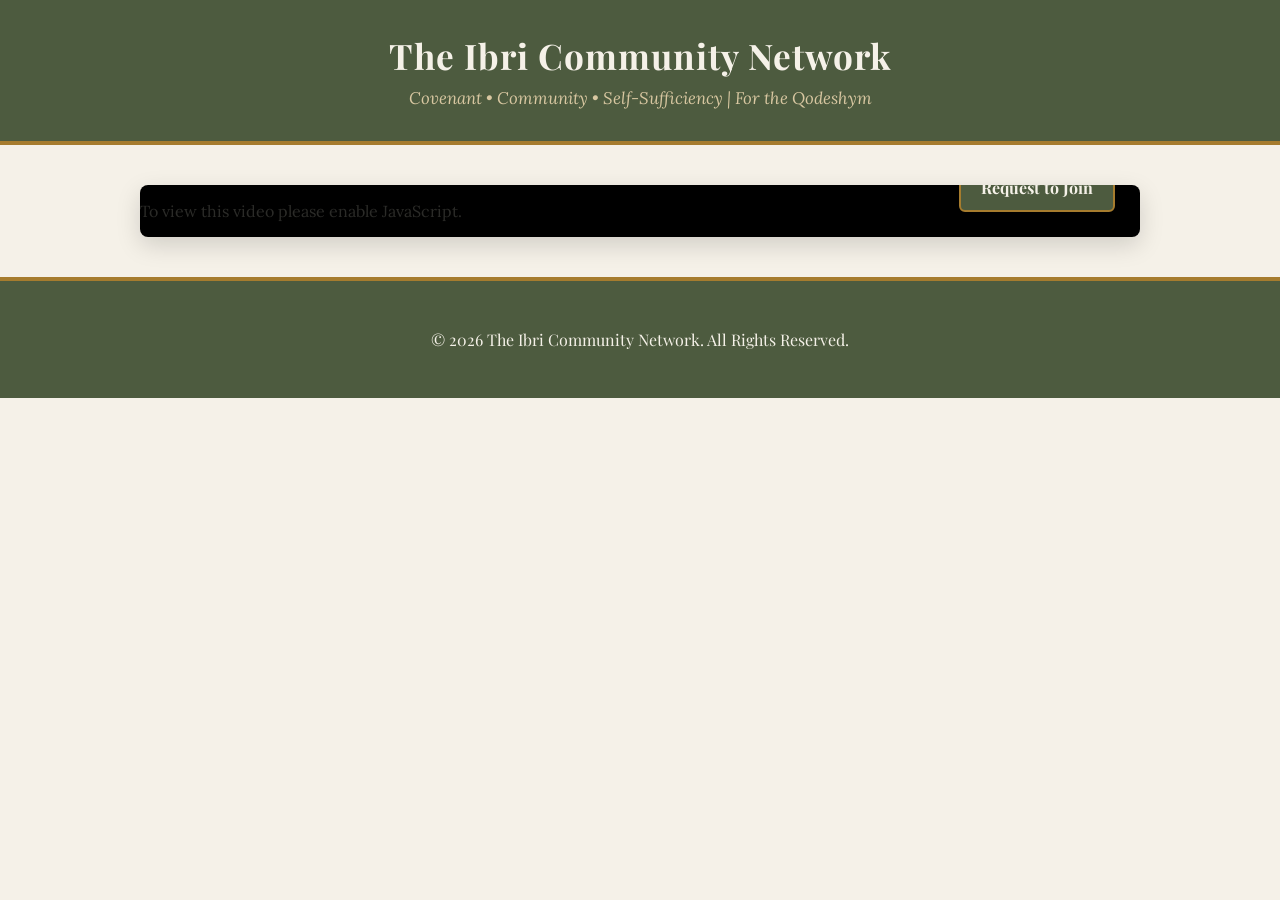
==== live/index.html @ 07db00ed "Rebuild live/index.html cleanly with brand standards" ====
<!DOCTYPE html>
<html lang="en">
<head>
    <meta charset="UTF-8">
    <meta name="viewport" content="width=device-width, initial-scale=1.0">
    <title>YAHU'SHAR'AL The Qodeshym - Live Broadcast</title>

    <!-- Brand Typography -->
    <link href="https://fonts.googleapis.com/css2?family=Lora:ital,wght@0,400;0,700;1,400&family=Playfair+Display:wght@600;700&display=swap" rel="stylesheet">
    
    <!-- Video.js CSS -->
    <link href="https://vjs.zencdn.net/8.6.1/video-js.css" rel="stylesheet" />

    <style>
        :root {
            --deep-olive: #4D5B3F;
            --bronze-gold: #A67C2E;
            --warm-sand: #D8C7A1;
            --deep-charcoal: #2B2B28;
            --off-white-bone: #F5F1E8;
        }

        body {
            background-color: var(--off-white-bone); 
            margin: 0;
            padding: 0;
            font-family: 'Lora', serif;
            color: var(--deep-charcoal);
        }

        header, footer {
            background-color: var(--deep-olive);
            color: var(--off-white-bone);
            padding: 2rem 1rem;
            text-align: center;
            font-family: 'Playfair Display', serif;
            border-bottom: 4px solid var(--bronze-gold);
        }

        footer {
            border-top: 4px solid var(--bronze-gold);
            border-bottom: none;
        }

        h1 {
            margin: 0;
            font-size: 2.2rem;
            letter-spacing: 1px;
            color: var(--off-white-bone);
        }

        .tagline {
            font-family: 'Lora', serif;
            font-style: italic;
            color: var(--warm-sand);
            margin-top: 8px;
            font-size: 1.05rem;
        }

        .player-wrapper {
            max-width: 1000px;
            margin: 40px auto;
            padding: 0 20px;
        }

        .video-container {
            position: relative;
            background: #000;
            border-radius: 8px;
            box-shadow: 0px 8px 24px rgba(0,0,0,0.15);
            overflow: hidden;
        }

        .video-js {
            width: 100%;
        }

        #join-request-btn {
            position: absolute;
            bottom: 25px;
            right: 25px;
            z-index: 99;
            background-color: var(--deep-olive);
            color: var(--off-white-bone);
            padding: 12px 20px;
            border: 2px solid var(--bronze-gold);
            border-radius: 6px;
            cursor: pointer;
            font-family: 'Playfair Display', serif;
            font-weight: bold;
            font-size: 1rem;
            box-shadow: 0 4px 12px rgba(0,0,0,0.3);
        }

        #join-request-btn:hover {
            background-color: #3b4630;
        }

        #vdo-container {
            display: none;
            width: 100%;
            height: 500px;
            margin-top: 20px;
            border-radius: 8px;
            overflow: hidden;
            box-shadow: 0px 8px 24px rgba(0,0,0,0.15);
        }
    </style>
</head>
<body>

    <header>
        <h1>The Ibri Community Network</h1>
        <div class="tagline">Covenant • Community • Self-Sufficiency | For the Qodeshym</div>
    </header>

    <main class="player-wrapper">
        <div class="video-container">
            <video-js id="ibricommunity-player" class="video-js vjs-big-play-centered" controls preload="auto" data-setup='{"fluid": true}'>
                <source src="https://stream.ibricommunity.org/hls/test.m3u8" type="application/x-mpegURL">
                <p class="vjs-no-js">To view this video please enable JavaScript.</p>
            </video-js>
            
            <button id="join-request-btn">Request to Join</button>
        </div>
        
        <div id="vdo-container"></div>
    </main>

    <footer>
        <p>© 2026 The Ibri Community Network. All Rights Reserved.</p>
    </footer>

    <script src="https://vjs.zencdn.net/8.6.1/video.min.js"></script>
    
    <script>
        var player = videojs('ibricommunity-player', { liveui: true });

        const joinBtn = document.getElementById('join-request-btn');
        const vdoContainer = document.getElementById('vdo-container');
        let vdoIframe = null;

        joinBtn.addEventListener('click', function() {
            joinBtn.style.display = 'none';
            player.pause();
            vdoContainer.style.display = 'block';

            vdoIframe = document.createElement("iframe");
            vdoIframe.allow = "camera;microphone;fullscreen;display-capture;autoplay;";
            vdoIframe.src = "https://vdo.ninja/?room=ibricommunity_live&cleanoutput"; 
            vdoIframe.style.width = "100%";
            vdoIframe.style.height = "100%";
            vdoIframe.style.border = "none";
            
            vdoContainer.appendChild(vdoIframe);
        });
    </script>
</body>
</html>
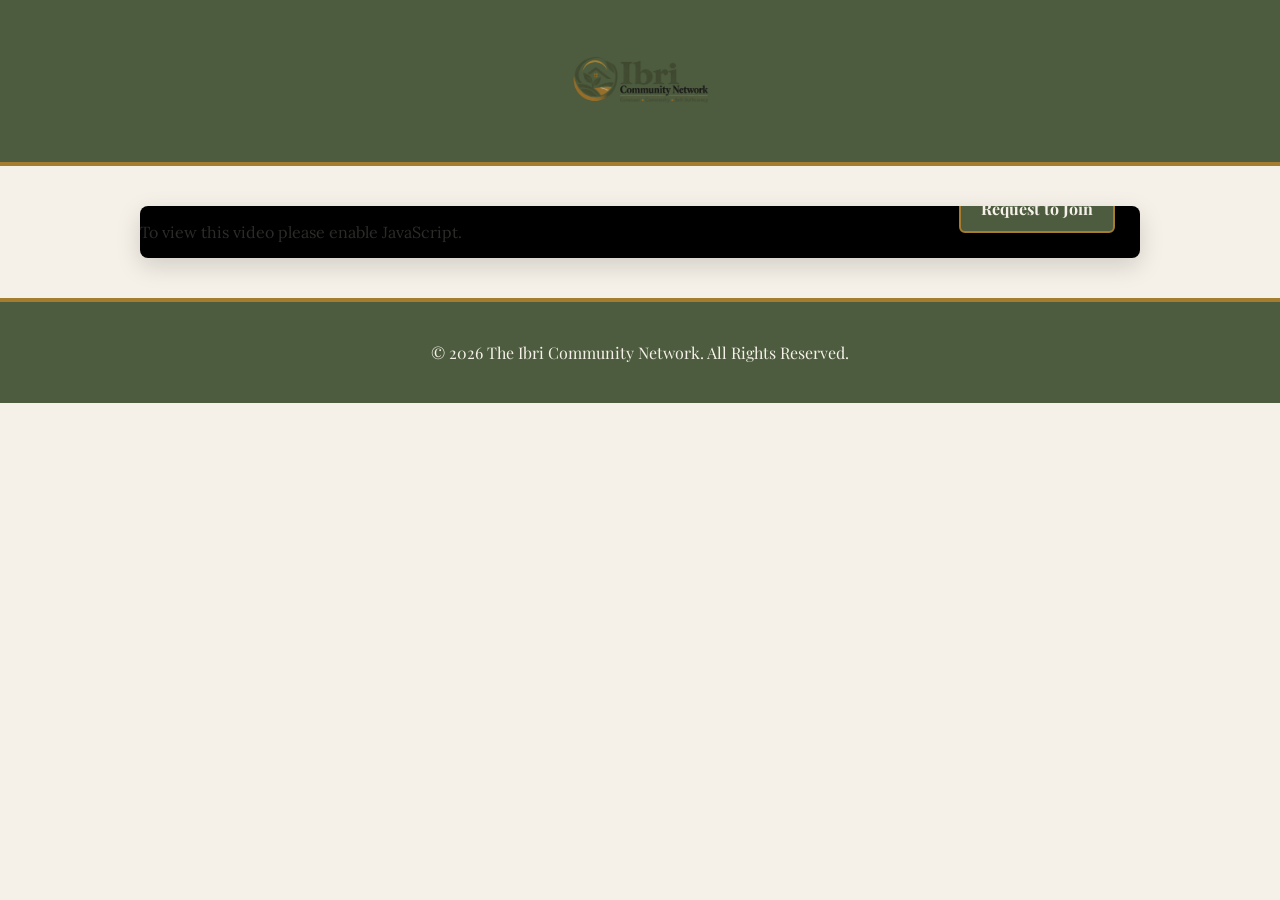
==== commit fde5cbc3: "Add primary logo and custom offline player screen" ====
--- a/live/index.html
+++ b/live/index.html
@@ -31,30 +31,20 @@
         header, footer {
             background-color: var(--deep-olive);
             color: var(--off-white-bone);
-            padding: 2rem 1rem;
+            padding: 1.5rem 1rem;
             text-align: center;
-            font-family: 'Playfair Display', serif;
             border-bottom: 4px solid var(--bronze-gold);
+        }
+        
+        .brand-logo {
+            max-height: 110px;
+            width: auto;
         }
 
         footer {
             border-top: 4px solid var(--bronze-gold);
             border-bottom: none;
-        }
-
-        h1 {
-            margin: 0;
-            font-size: 2.2rem;
-            letter-spacing: 1px;
-            color: var(--off-white-bone);
-        }
-
-        .tagline {
-            font-family: 'Lora', serif;
-            font-style: italic;
-            color: var(--warm-sand);
-            margin-top: 8px;
-            font-size: 1.05rem;
+            font-family: 'Playfair Display', serif;
         }
 
         .player-wrapper {
@@ -75,6 +65,25 @@
             width: 100%;
         }
 
+        /* Hide the ugly default Video.js error dialog */
+        .vjs-error-display {
+            display: none !important;
+        }
+
+        /* Custom Offline Screen Styling */
+        .custom-offline-overlay {
+            position: absolute;
+            top: 0; left: 0; right: 0; bottom: 0;
+            display: flex;
+            align-items: center;
+            justify-content: center;
+            background: #000;
+            color: var(--warm-sand);
+            font-family: 'Playfair Display', serif;
+            font-size: 1.8rem;
+            z-index: 10;
+        }
+
         #join-request-btn {
             position: absolute;
             bottom: 25px;
@@ -90,6 +99,7 @@
             font-weight: bold;
             font-size: 1rem;
             box-shadow: 0 4px 12px rgba(0,0,0,0.3);
+            transition: background-color 0.2s ease;
         }
 
         #join-request-btn:hover {
@@ -110,8 +120,10 @@
 <body>
 
     <header>
-        <h1>The Ibri Community Network</h1>
-        <div class="tagline">Covenant • Community • Self-Sufficiency | For the Qodeshym</div>
+        <a href="/">
+            <!-- Adjust this path if your logo is in a different folder -->
+            <img src="/images/ibri-community-network-primary-logo.png" alt="The Ibri Community Network" class="brand-logo">
+        </a>
     </header>
 
     <main class="player-wrapper">
@@ -136,6 +148,14 @@
     <script>
         var player = videojs('ibricommunity-player', { liveui: true });
 
+        // Custom logic to replace default error with a branded offline message
+        player.on('error', function() {
+            var overlay = document.createElement('div');
+            overlay.className = 'custom-offline-overlay';
+            overlay.innerHTML = 'Broadcast is currently offline. Waiting for stream...';
+            player.el().appendChild(overlay);
+        });
+
         const joinBtn = document.getElementById('join-request-btn');
         const vdoContainer = document.getElementById('vdo-container');
         let vdoIframe = null;
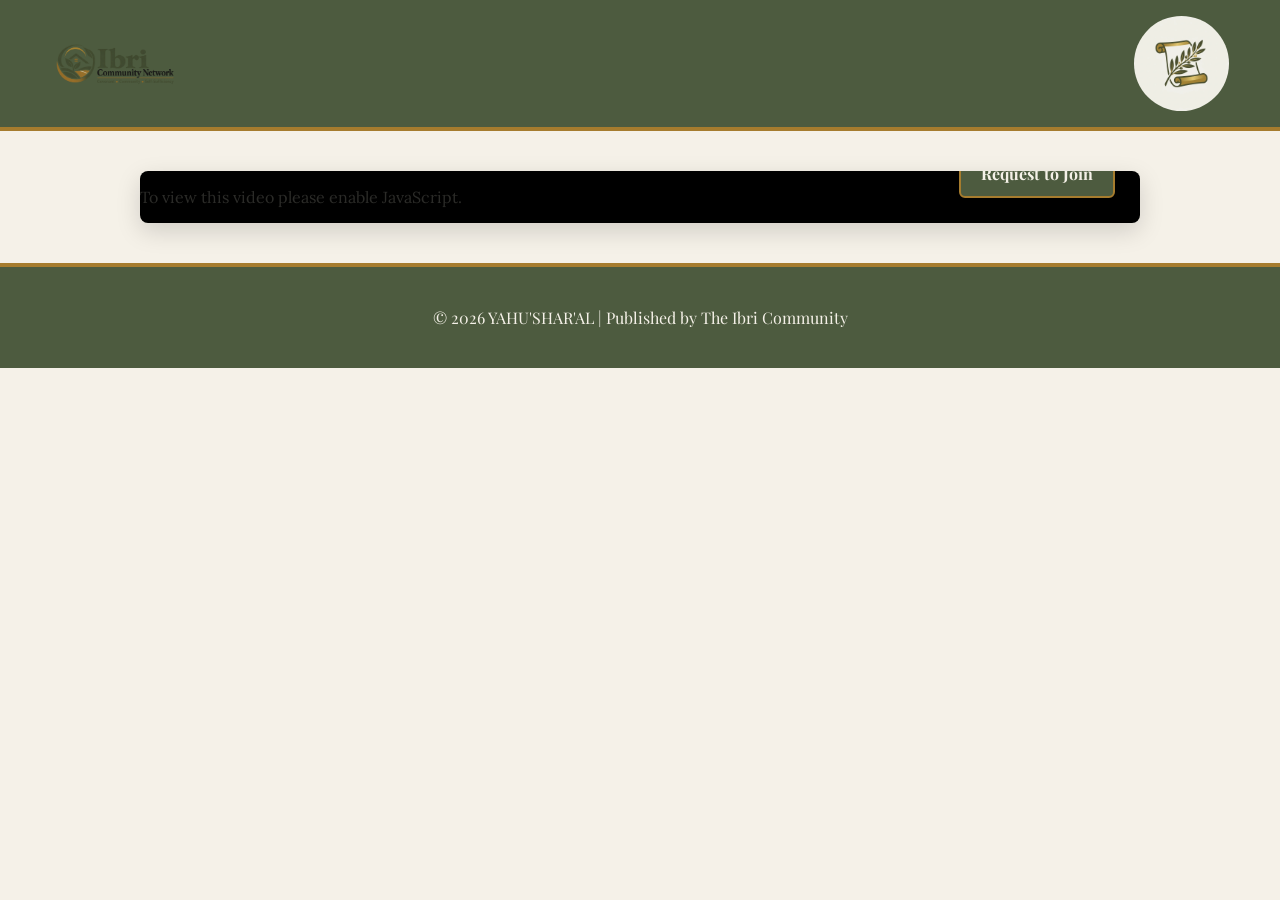
==== commit 6b50370b: "Sync header with homepage dual-logo layout and file paths" ====
--- a/live/index.html
+++ b/live/index.html
@@ -28,22 +28,39 @@
             color: var(--deep-charcoal);
         }
 
-        header, footer {
+        /* Mirrored Homepage Header Layout */
+        header {
+            background-color: var(--deep-olive);
+            border-bottom: 4px solid var(--bronze-gold);
+            padding: 1rem 0;
+        }
+
+        .header-container {
+            display: flex;
+            justify-content: space-between;
+            align-items: center;
+            max-width: 1200px;
+            margin: 0 auto;
+            padding: 0 4%;
+        }
+
+        .logo-left img, .logo-right img {
+            max-height: 95px;
+            width: auto;
+            display: block;
+        }
+
+        /* Circular clipping for the scroll logo to match homepage */
+        .logo-right img {
+            border-radius: 50%;
+        }
+
+        footer {
             background-color: var(--deep-olive);
             color: var(--off-white-bone);
             padding: 1.5rem 1rem;
             text-align: center;
-            border-bottom: 4px solid var(--bronze-gold);
-        }
-        
-        .brand-logo {
-            max-height: 110px;
-            width: auto;
-        }
-
-        footer {
             border-top: 4px solid var(--bronze-gold);
-            border-bottom: none;
             font-family: 'Playfair Display', serif;
         }
 
@@ -65,7 +82,7 @@
             width: 100%;
         }
 
-        /* Hide the ugly default Video.js error dialog */
+        /* Hide the default Video.js error dialog */
         .vjs-error-display {
             display: none !important;
         }
@@ -80,7 +97,7 @@
             background: #000;
             color: var(--warm-sand);
             font-family: 'Playfair Display', serif;
-            font-size: 1.8rem;
+            font-size: 1.6rem;
             z-index: 10;
         }
 
@@ -120,10 +137,17 @@
 <body>
 
     <header>
-        <a href="/">
-            <!-- Adjust this path if your logo is in a different folder -->
-            <img src="/images/ibri-community-network-primary-logo.png" alt="The Ibri Community Network" class="brand-logo">
-        </a>
+        <div class="header-container">
+            <a href="/" class="logo-left">
+                <img src="/images/ibri-community-network-primary-logo.png" alt="YAHU'SHAR'AL Logo">
+            </a>
+            
+            <nav class="main-nav"></nav>
+            
+            <a href="/newsletter.html" class="logo-right">
+                <img src="/images/yahusharal-scroll-logo.jpg" alt="The Root and The Scroll Logo">
+            </a>
+        </div>
     </header>
 
     <main class="player-wrapper">
@@ -140,7 +164,7 @@
     </main>
 
     <footer>
-        <p>© 2026 The Ibri Community Network. All Rights Reserved.</p>
+        <p>© 2026 YAHU'SHAR'AL | Published by The Ibri Community</p>
     </footer>
 
     <script src="https://vjs.zencdn.net/8.6.1/video.min.js"></script>
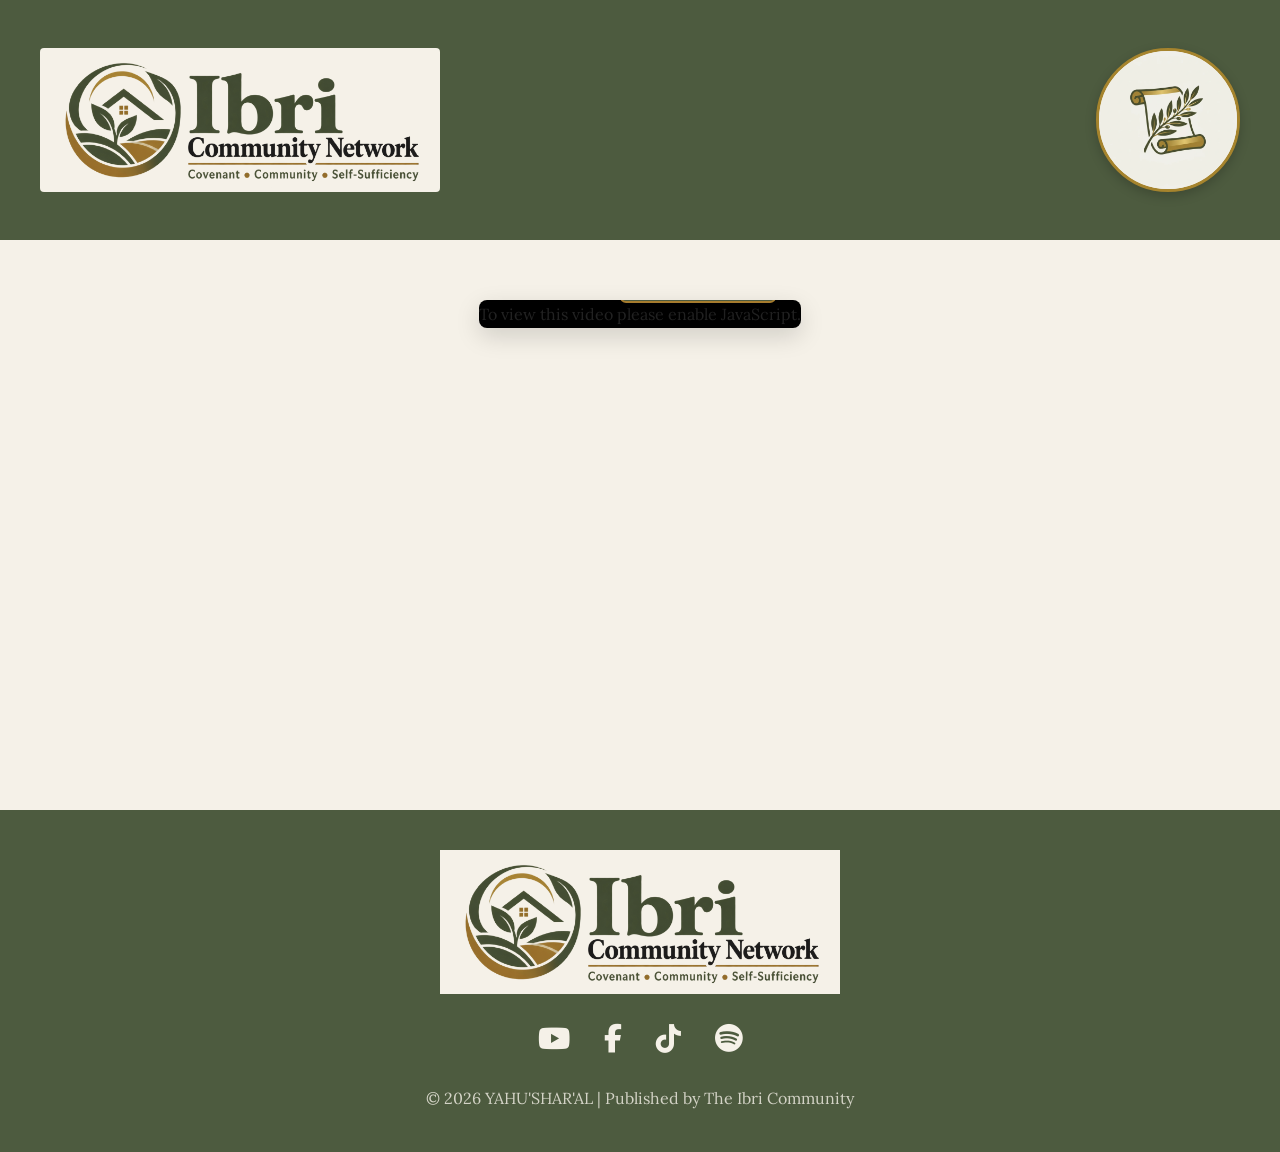
==== commit f1c9a5c4: "Clone homepage structure for live broadcast page" ====
--- a/live/index.html
+++ b/live/index.html
@@ -3,73 +3,33 @@
 <head>
     <meta charset="UTF-8">
     <meta name="viewport" content="width=device-width, initial-scale=1.0">
-    <title>YAHU'SHAR'AL The Qodeshym - Live Broadcast</title>
-
-    <!-- Brand Typography -->
-    <link href="https://fonts.googleapis.com/css2?family=Lora:ital,wght@0,400;0,700;1,400&family=Playfair+Display:wght@600;700&display=swap" rel="stylesheet">
+    <title>YAHU'SHAR'AL | Live Broadcast</title>
+    
+    <!-- Google Fonts -->
+    <link rel="preconnect" href="https://fonts.googleapis.com">
+    <link rel="preconnect" href="https://fonts.gstatic.com" crossorigin>
+    <link href="https://fonts.googleapis.com/css2?family=Lora:ital,wght@0,400;0,700;1,400&family=Playfair+Display:wght@400;700&display=swap" rel="stylesheet">
+    
+    <!-- FontAwesome for Social Icons -->
+    <link rel="stylesheet" href="https://cdnjs.cloudflare.com/ajax/libs/font-awesome/6.4.0/css/all.min.css">
+    
+    <!-- EXACT HOMEPAGE STYLESHEET -->
+    <link rel="stylesheet" href="/css/style.css">
     
     <!-- Video.js CSS -->
     <link href="https://vjs.zencdn.net/8.6.1/video-js.css" rel="stylesheet" />
 
+    <!-- Umami Analytics -->
+    <script defer src="https://analytics.ibricommunity.org/script.js" data-website-id="1b658e9d-6058-48a4-956b-c53b0ac47988"></script>
+
     <style>
-        :root {
-            --deep-olive: #4D5B3F;
-            --bronze-gold: #A67C2E;
-            --warm-sand: #D8C7A1;
-            --deep-charcoal: #2B2B28;
-            --off-white-bone: #F5F1E8;
-        }
-
-        body {
-            background-color: var(--off-white-bone); 
-            margin: 0;
-            padding: 0;
-            font-family: 'Lora', serif;
-            color: var(--deep-charcoal);
-        }
-
-        /* Mirrored Homepage Header Layout */
-        header {
-            background-color: var(--deep-olive);
-            border-bottom: 4px solid var(--bronze-gold);
-            padding: 1rem 0;
-        }
-
-        .header-container {
-            display: flex;
-            justify-content: space-between;
-            align-items: center;
-            max-width: 1200px;
-            margin: 0 auto;
-            padding: 0 4%;
-        }
-
-        .logo-left img, .logo-right img {
-            max-height: 95px;
-            width: auto;
-            display: block;
-        }
-
-        /* Circular clipping for the scroll logo to match homepage */
-        .logo-right img {
-            border-radius: 50%;
-        }
-
-        footer {
-            background-color: var(--deep-olive);
-            color: var(--off-white-bone);
-            padding: 1.5rem 1rem;
-            text-align: center;
-            border-top: 4px solid var(--bronze-gold);
-            font-family: 'Playfair Display', serif;
-        }
-
+        /* Only Player-Specific Styling */
         .player-wrapper {
             max-width: 1000px;
-            margin: 40px auto;
+            margin: 60px auto;
             padding: 0 20px;
+            min-height: 50vh;
         }
-
         .video-container {
             position: relative;
             background: #000;
@@ -77,17 +37,12 @@
             box-shadow: 0px 8px 24px rgba(0,0,0,0.15);
             overflow: hidden;
         }
-
         .video-js {
             width: 100%;
         }
-
-        /* Hide the default Video.js error dialog */
         .vjs-error-display {
             display: none !important;
         }
-
-        /* Custom Offline Screen Styling */
         .custom-offline-overlay {
             position: absolute;
             top: 0; left: 0; right: 0; bottom: 0;
@@ -95,21 +50,20 @@
             align-items: center;
             justify-content: center;
             background: #000;
-            color: var(--warm-sand);
+            color: #D8C7A1;
             font-family: 'Playfair Display', serif;
             font-size: 1.6rem;
             z-index: 10;
         }
-
         #join-request-btn {
             position: absolute;
             bottom: 25px;
             right: 25px;
             z-index: 99;
-            background-color: var(--deep-olive);
-            color: var(--off-white-bone);
+            background-color: #4D5B3F;
+            color: #F5F1E8;
             padding: 12px 20px;
-            border: 2px solid var(--bronze-gold);
+            border: 2px solid #A67C2E;
             border-radius: 6px;
             cursor: pointer;
             font-family: 'Playfair Display', serif;
@@ -118,11 +72,9 @@
             box-shadow: 0 4px 12px rgba(0,0,0,0.3);
             transition: background-color 0.2s ease;
         }
-
         #join-request-btn:hover {
             background-color: #3b4630;
         }
-
         #vdo-container {
             display: none;
             width: 100%;
@@ -136,6 +88,7 @@
 </head>
 <body>
 
+    <!-- EXACT HOMEPAGE HEADER -->
     <header>
         <div class="header-container">
             <a href="/" class="logo-left">
@@ -150,6 +103,7 @@
         </div>
     </header>
 
+    <!-- LIVE BROADCAST PLAYER -->
     <main class="player-wrapper">
         <div class="video-container">
             <video-js id="ibricommunity-player" class="video-js vjs-big-play-centered" controls preload="auto" data-setup='{"fluid": true}'>
@@ -163,16 +117,29 @@
         <div id="vdo-container"></div>
     </main>
 
+    <!-- EXACT HOMEPAGE FOOTER -->
     <footer>
-        <p>© 2026 YAHU'SHAR'AL | Published by The Ibri Community</p>
+        <div class="footer-content">
+            <div class="footer-logo-img-container">
+                <img src="/images/ibri-community-network-primary-logo.png" alt="YAHU'SHAR'AL Logo" class="footer-logo-img">
+            </div>
+            <div class="social-icons">
+                <a href="#" aria-label="YouTube"><i class="fa-brands fa-youtube"></i></a>
+                <a href="#" aria-label="Facebook"><i class="fa-brands fa-facebook-f"></i></a>
+                <a href="#" aria-label="TikTok"><i class="fa-brands fa-tiktok"></i></a>
+                <a href="#" aria-label="Spotify"><i class="fa-brands fa-spotify"></i></a>
+            </div>
+            <p class="copyright">&copy; 2026 YAHU'SHAR'AL | Published by The Ibri Community</p>
+        </div>
     </footer>
 
+    <!-- Scripts -->
+    <script src="/js/app.js"></script>
     <script src="https://vjs.zencdn.net/8.6.1/video.min.js"></script>
     
     <script>
         var player = videojs('ibricommunity-player', { liveui: true });
 
-        // Custom logic to replace default error with a branded offline message
         player.on('error', function() {
             var overlay = document.createElement('div');
             overlay.className = 'custom-offline-overlay';
--- a/css/style.css
+++ b/css/style.css
@@ -0,0 +1,747 @@
+:root {
+    --bg-bone: #F5F1E8;
+    --brand-green: #4D5B3F;
+    --brand-gold: #A6842D;
+    --text-dark: #222222;
+    --text-muted: #767676;
+    --font-heading: 'Playfair Display', Georgia, serif;
+    --font-body: 'Lora', Georgia, serif;
+}
+
+* {
+    margin: 0;
+    padding: 0;
+    box-sizing: border-box;
+}
+
+body {
+    background-color: var(--bg-bone);
+    color: var(--text-dark);
+    font-family: var(--font-body);
+    line-height: 1.75;
+    display: flex;
+    flex-direction: column;
+    min-height: 100vh;
+}
+
+h1, h2, h3, h4, h5, h6 {
+    font-family: var(--font-heading);
+}
+
+/* Header & Dual Logo Math */
+header {
+    background-color: var(--brand-green) !important;
+    min-height: 240px; 
+    display: flex;
+    align-items: center;
+    justify-content: center;
+    width: 100%;
+    padding: 20px 40px;
+}
+
+.header-container {
+    display: flex;
+    justify-content: space-between;
+    align-items: center;
+    width: 100%;
+    max-width: 1200px;
+}
+
+.logo-left {
+    background-color: var(--bg-bone);
+    height: 144px; 
+    width: 400px; 
+    display: flex;
+    align-items: center;
+    justify-content: center;
+    overflow: hidden; 
+    border-radius: 4px;
+}
+
+.logo-left img {
+    width: 100%;
+    height: 100%;
+    object-fit: contain;
+    transform: scale(2.0); 
+}
+
+/* Future Center Navigation */
+.main-nav {
+    flex: 1;
+    display: flex;
+    justify-content: center;
+}
+
+.logo-right {
+    height: 144px;
+    width: 144px;
+    display: flex;
+    align-items: center;
+    justify-content: center;
+    border-radius: 50%;
+    overflow: hidden;
+    border: 3px solid var(--brand-gold);
+    background-color: var(--bg-bone);
+    box-shadow: 0 4px 12px rgba(0,0,0,0.2);
+}
+
+.logo-right img {
+    width: 100%;
+    height: 100%;
+    object-fit: cover;
+}
+
+/* Hero Section */
+.hero {
+    text-align: center;
+    padding: 60px 20px;
+    border-bottom: 1px solid rgba(77, 91, 63, 0.2);
+}
+
+.hero h2 {
+    font-size: 3rem;
+    color: var(--brand-green);
+    margin-bottom: 10px;
+    letter-spacing: 2px;
+}
+
+.hero h3 {
+    font-size: 1.5rem;
+    font-weight: 400;
+    margin-bottom: 10px;
+}
+
+.hero .tagline {
+    font-style: italic;
+    color: #555;
+}
+
+/* Feed & Publication Container */
+.feed-container {
+    flex: 1;
+    max-width: 860px;
+    margin: 50px auto;
+    padding: 0 24px;
+    width: 100%;
+}
+
+/* Original Document Typography & Layout */
+.pub-eyebrow {
+    font-family: system-ui, -apple-system, sans-serif;
+    font-size: 0.9rem;
+    font-weight: 700;
+    letter-spacing: 2.5px;
+    text-transform: uppercase;
+    color: var(--brand-gold);
+    margin-bottom: 14px;
+    display: block;
+}
+
+.pub-title {
+    font-size: 3.4rem;
+    font-weight: 700;
+    color: var(--brand-green);
+    line-height: 1.15;
+    margin-bottom: 20px;
+}
+
+.pub-subtitle {
+    font-size: 1.45rem;
+    color: #555555;
+    line-height: 1.55;
+    margin-bottom: 24px;
+    font-weight: 400;
+}
+
+.pub-meta {
+    font-family: system-ui, -apple-system, sans-serif;
+    font-size: 1rem;
+    color: #888888;
+    margin-bottom: 45px;
+    display: flex;
+    flex-wrap: wrap;
+    gap: 24px;
+}
+
+/* Gold Left-Border Callout & Blockquotes */
+.gold-callout {
+    border-left: 4px solid var(--brand-gold);
+    padding: 6px 0 6px 28px;
+    margin: 36px 0;
+    font-style: italic;
+    font-size: 1.3rem;
+    line-height: 1.8;
+    color: var(--text-dark);
+}
+
+.gold-callout strong {
+    font-style: italic;
+    font-weight: 700;
+}
+
+/* Major Part Headings with Gold Top Rule */
+.part-divider {
+    border-top: 3px solid var(--brand-gold);
+    margin-top: 65px;
+    padding-top: 28px;
+    margin-bottom: 32px;
+}
+
+.part-divider h2 {
+    font-size: 2.3rem;
+    color: var(--brand-green);
+    text-transform: uppercase;
+    letter-spacing: 0.5px;
+    line-height: 1.25;
+    font-weight: 700;
+}
+
+/* Section & Argument Headings */
+.section-heading {
+    font-size: 1.7rem;
+    color: #2C3527;
+    margin-top: 42px;
+    margin-bottom: 18px;
+    font-weight: 700;
+}
+
+.arg-block {
+    margin-top: 48px;
+    margin-bottom: 48px;
+}
+
+.arg-title {
+    font-size: 1.75rem;
+    color: var(--brand-green);
+    margin-bottom: 16px;
+    font-weight: 700;
+}
+
+.post-content p {
+    margin-bottom: 24px;
+    font-size: 1.25rem;
+    line-height: 1.8;
+}
+
+.rebuttal-label {
+    font-size: 1.25rem;
+    font-weight: 700;
+    margin-bottom: 12px;
+    color: var(--text-dark);
+}
+
+.rebuttal-bold-paragraph {
+    font-size: 1.25rem;
+    font-weight: 700;
+    line-height: 1.8;
+    margin-bottom: 24px;
+    color: var(--text-dark);
+}
+
+.post-content ul {
+    margin-bottom: 28px;
+    padding-left: 26px;
+    font-size: 1.25rem;
+    line-height: 1.8;
+}
+
+.post-content li {
+    margin-bottom: 16px;
+}
+
+/* Conclusion Section */
+.conclusion-section {
+    border-top: 3px solid var(--brand-gold);
+    border-bottom: 3px solid var(--brand-gold);
+    background-color: rgba(77, 91, 63, 0.04);
+    padding: 40px 32px;
+    margin-top: 65px;
+    margin-bottom: 45px;
+}
+
+.conclusion-section h2 {
+    font-size: 2.1rem;
+    color: var(--brand-green);
+    text-transform: uppercase;
+    letter-spacing: 0.5px;
+    margin-bottom: 22px;
+    font-weight: 700;
+}
+
+.conclusion-section p:last-child {
+    margin-bottom: 0;
+}
+
+/* Action & Share Toolbar Card (Green, Bone & Gold) */
+.article-actions-card {
+    background-color: var(--brand-green);
+    color: var(--bg-bone);
+    border: 2px solid var(--brand-gold);
+    border-radius: 6px;
+    padding: 32px;
+    margin: 45px 0 60px 0;
+    box-shadow: 0 8px 24px rgba(0, 0, 0, 0.12);
+}
+
+.actions-header {
+    text-align: center;
+    margin-bottom: 24px;
+}
+
+.actions-eyebrow {
+    font-family: system-ui, -apple-system, sans-serif;
+    font-size: 0.85rem;
+    font-weight: 700;
+    letter-spacing: 2.5px;
+    text-transform: uppercase;
+    color: var(--brand-gold);
+    display: block;
+    margin-bottom: 6px;
+}
+
+.actions-header h3 {
+    font-size: 1.7rem;
+    color: var(--bg-bone);
+    font-weight: 700;
+}
+
+.actions-header p {
+    font-size: 1.05rem !important;
+    color: rgba(245, 241, 232, 0.88);
+    margin-top: 6px;
+    margin-bottom: 0 !important;
+}
+
+.actions-button-grid {
+    display: grid;
+    grid-template-columns: 1fr;
+    gap: 16px;
+    margin-bottom: 24px;
+}
+
+@media (min-width: 680px) {
+    .actions-button-grid {
+        grid-template-columns: repeat(3, 1fr);
+    }
+}
+
+.action-btn {
+    display: flex;
+    flex-direction: column;
+    align-items: center;
+    justify-content: center;
+    text-align: center;
+    background-color: var(--bg-bone);
+    color: var(--brand-green);
+    border: 2px solid var(--brand-gold);
+    border-radius: 4px;
+    padding: 16px 14px;
+    font-family: var(--font-heading);
+    font-size: 1.1rem;
+    font-weight: 700;
+    text-decoration: none;
+    cursor: pointer;
+    transition: all 0.25s ease;
+}
+
+.action-btn i {
+    font-size: 1.45rem;
+    color: var(--brand-gold);
+    margin-bottom: 8px;
+    transition: color 0.25s ease;
+}
+
+.action-btn .btn-subtext {
+    font-family: system-ui, -apple-system, sans-serif;
+    font-size: 0.78rem;
+    font-weight: 500;
+    color: #555;
+    margin-top: 4px;
+    transition: color 0.25s ease;
+}
+
+.action-btn:hover {
+    background-color: var(--brand-gold);
+    color: var(--bg-bone);
+    border-color: var(--bg-bone);
+    transform: translateY(-2px);
+}
+
+.action-btn:hover i,
+.action-btn:hover .btn-subtext {
+    color: var(--bg-bone);
+}
+
+/* Share Link Bar */
+.share-link-container {
+    background-color: rgba(0, 0, 0, 0.18);
+    border: 1px solid var(--brand-gold);
+    border-radius: 4px;
+    padding: 14px 16px;
+    display: flex;
+    flex-direction: column;
+    gap: 12px;
+}
+
+@media (min-width: 680px) {
+    .share-link-container {
+        flex-direction: row;
+        align-items: center;
+        justify-content: space-between;
+    }
+}
+
+.share-url-display {
+    font-family: monospace;
+    font-size: 0.95rem;
+    color: var(--bg-bone);
+    background-color: rgba(245, 241, 232, 0.1);
+    padding: 10px 14px;
+    border-radius: 3px;
+    border: 1px solid rgba(166, 132, 45, 0.5);
+    flex: 1;
+    overflow: hidden;
+    text-overflow: ellipsis;
+    white-space: nowrap;
+    user-select: all;
+}
+
+.copy-link-btn {
+    background-color: var(--brand-gold);
+    color: var(--bg-bone);
+    border: 2px solid var(--bg-bone);
+    border-radius: 4px;
+    padding: 10px 22px;
+    font-family: var(--font-heading);
+    font-size: 1.05rem;
+    font-weight: 700;
+    cursor: pointer;
+    display: inline-flex;
+    align-items: center;
+    justify-content: center;
+    gap: 10px;
+    white-space: nowrap;
+    transition: all 0.25s ease;
+}
+
+.copy-link-btn:hover {
+    background-color: var(--bg-bone);
+    color: var(--brand-green);
+    border-color: var(--brand-gold);
+}
+
+/* Homepage Feed Specifics */
+article {
+    margin-bottom: 50px;
+}
+
+.post-header {
+    margin-bottom: 20px;
+}
+
+.post-header h2 {
+    font-size: 2.2rem;
+    color: var(--brand-green);
+}
+
+.date {
+    display: block;
+    font-size: 0.9rem;
+    color: #666;
+    margin-top: 5px;
+}
+
+/* Buttons */
+.read-more {
+    display: inline-block;
+    background-color: transparent;
+    color: var(--brand-green);
+    border: 2px solid var(--brand-green);
+    padding: 12px 24px;
+    font-family: var(--font-heading);
+    font-size: 1.15rem;
+    cursor: pointer;
+    text-decoration: none;
+    transition: all 0.3s ease;
+    margin-top: 10px;
+}
+
+.read-more:hover {
+    background-color: var(--brand-green);
+    color: var(--bg-bone);
+}
+
+/* Author Bio */
+.author-bio {
+    display: flex;
+    gap: 24px;
+    background-color: rgba(77, 91, 63, 0.05);
+    padding: 35px;
+    border-top: 2px solid var(--brand-green);
+    margin-top: 50px;
+    align-items: center;
+}
+
+.author-bio img {
+    width: 130px;
+    height: 130px;
+    border-radius: 50%;
+    object-fit: cover;
+    border: 2px solid var(--brand-gold);
+}
+
+.bio-info h4 {
+    font-size: 1.4rem;
+    color: var(--brand-green);
+    margin-bottom: 5px;
+}
+
+.bio-info .titles {
+    font-weight: bold;
+    font-size: 1rem;
+}
+
+.bio-info .email {
+    font-size: 1rem;
+    color: #666;
+    margin-bottom: 15px;
+}
+
+.bio-text {
+    font-size: 1.1rem;
+}
+
+/* Footer */
+footer {
+    background-color: var(--brand-green) !important;
+    color: var(--bg-bone) !important;
+    text-align: center;
+    padding: 40px 20px;
+    margin-top: auto;
+    width: 100%;
+}
+
+.footer-logo-img-container {
+    background-color: var(--bg-bone);
+    display: inline-flex;
+    align-items: center;
+    justify-content: center;
+    width: 400px; 
+    height: 144px; 
+    margin-bottom: 20px;
+    overflow: hidden;
+}
+
+.footer-logo-img {
+    width: 100%;
+    height: 100%;
+    object-fit: contain;
+    transform: scale(2.0); 
+}
+
+.social-icons {
+    margin-bottom: 20px;
+}
+
+.social-icons a {
+    color: var(--bg-bone) !important;
+    font-size: 1.8rem;
+    margin: 0 15px;
+    text-decoration: none;
+    transition: opacity 0.3s;
+}
+
+.social-icons a:hover {
+    opacity: 0.7;
+}
+
+.copyright {
+    font-size: 1rem;
+    opacity: 0.8;
+}
+
+/* Clean Print Formatting */
+@media print {
+    header, footer, .article-actions-card {
+        display: none !important;
+    }
+    body {
+        background-color: #FFFFFF !important;
+        color: #000000 !important;
+    }
+    .feed-container {
+        max-width: 100% !important;
+        margin: 0 !important;
+        padding: 0 !important;
+    }
+}
+
+/* =========================================
+   NEWSLETTER PROMO BANNER & PAGE STYLES
+   ========================================= */
+
+/* Promo Box (Green Haze with Interlocking Gold Loops) */
+.newsletter-promo {
+    position: relative;
+    background: linear-gradient(135deg, rgba(77, 91, 63, 0.96), rgba(77, 91, 63, 0.85)), var(--brand-green);
+    overflow: hidden;
+    padding: 55px 45px;
+    border-radius: 6px;
+    border: 1px solid var(--brand-gold);
+    color: var(--bg-bone);
+    margin: 50px 0;
+    display: flex;
+    flex-direction: column;
+    justify-content: center;
+    box-shadow: 0 10px 25px rgba(0, 0, 0, 0.15);
+    text-align: center;
+}
+
+/* The New Promo Logo Icon */
+.promo-icon {
+    width: 90px;
+    height: 90px;
+    border-radius: 50%;
+    margin: 0 auto 20px auto;
+    border: 2px solid var(--brand-gold);
+    object-fit: cover;
+    display: block;
+}
+
+/* Interlocking Gold Thin Loops */
+.newsletter-promo::before,
+.newsletter-promo::after {
+    content: '';
+    position: absolute;
+    top: 50%;
+    width: 200px;
+    height: 200px;
+    border: 2px solid rgba(166, 132, 45, 0.55);
+    border-radius: 50%;
+    transform: translateY(-50%);
+    z-index: 1;
+}
+
+.newsletter-promo::before {
+    right: -40px;
+}
+
+.newsletter-promo::after {
+    right: 60px;
+}
+
+/* Promo Text Content */
+.promo-content {
+    position: relative;
+    z-index: 2;
+    max-width: 85%;
+    margin: 0 auto;
+}
+
+.promo-content h3 {
+    font-size: 2.3rem;
+    color: var(--brand-gold);
+    margin-bottom: 12px;
+}
+
+.promo-content p {
+    font-size: 1.2rem;
+    line-height: 1.6;
+    margin-bottom: 25px;
+    color: rgba(245, 241, 232, 0.95);
+}
+
+.promo-btn {
+    background-color: var(--bg-bone);
+    color: var(--brand-green);
+    border: 2px solid var(--brand-gold);
+    padding: 12px 32px;
+    font-family: var(--font-heading);
+    font-size: 1.15rem;
+    font-weight: 700;
+    text-decoration: none;
+    cursor: pointer;
+    border-radius: 4px;
+    transition: all 0.3s ease;
+    display: inline-block;
+}
+
+.promo-btn:hover {
+    background-color: var(--brand-gold);
+    color: var(--bg-bone);
+    border-color: var(--bg-bone);
+}
+
+/* Haze Swirl Background for Dedicated Newsletter Page */
+.newsletter-page-body {
+    background: 
+        radial-gradient(circle at 15% 30%, rgba(166, 132, 45, 0.12) 0%, transparent 50%),
+        radial-gradient(circle at 85% 70%, rgba(77, 91, 63, 0.1) 0%, transparent 50%),
+        var(--bg-bone);
+}
+
+.newsletter-form-wrapper {
+    background: rgba(255, 255, 255, 0.35);
+    backdrop-filter: blur(12px); 
+    padding: 50px;
+    border-radius: 8px;
+    border: 1px solid rgba(166, 132, 45, 0.3);
+    margin: 40px auto 80px auto;
+    max-width: 700px;
+    text-align: center;
+    box-shadow: 0 12px 35px rgba(0,0,0,0.06);
+}
+
+.newsletter-form-wrapper h2 {
+    font-size: 2.8rem;
+    color: var(--brand-green);
+    margin-bottom: 18px;
+}
+
+.newsletter-form-wrapper p {
+    font-size: 1.25rem;
+    color: #444;
+    margin-bottom: 35px;
+    line-height: 1.6;
+}
+
+.newsletter-form input {
+    width: 100%;
+    padding: 16px;
+    margin-bottom: 22px;
+    border: 1px solid rgba(77, 91, 63, 0.5);
+    background: rgba(255, 255, 255, 0.7);
+    font-family: var(--font-body);
+    font-size: 1.15rem;
+    color: var(--text-dark);
+    border-radius: 4px;
+    transition: all 0.3s ease;
+}
+
+.newsletter-form input:focus {
+    outline: none;
+    border-color: var(--brand-gold);
+    background: #ffffff;
+    box-shadow: 0 0 8px rgba(166, 132, 45, 0.2);
+}
+
+.newsletter-form button {
+    background-color: var(--brand-green);
+    color: var(--bg-bone);
+    border: 2px solid var(--brand-gold);
+    padding: 16px 32px;
+    font-family: var(--font-heading);
+    font-size: 1.3rem;
+    font-weight: 700;
+    cursor: pointer;
+    width: 100%;
+    border-radius: 4px;
+    transition: all 0.3s ease;
+}
+
+.newsletter-form button:hover {
+    background-color: var(--brand-gold);
+    color: var(--bg-bone);
+    border-color: var(--bg-bone);
+    transform: translateY(-2px);
+}
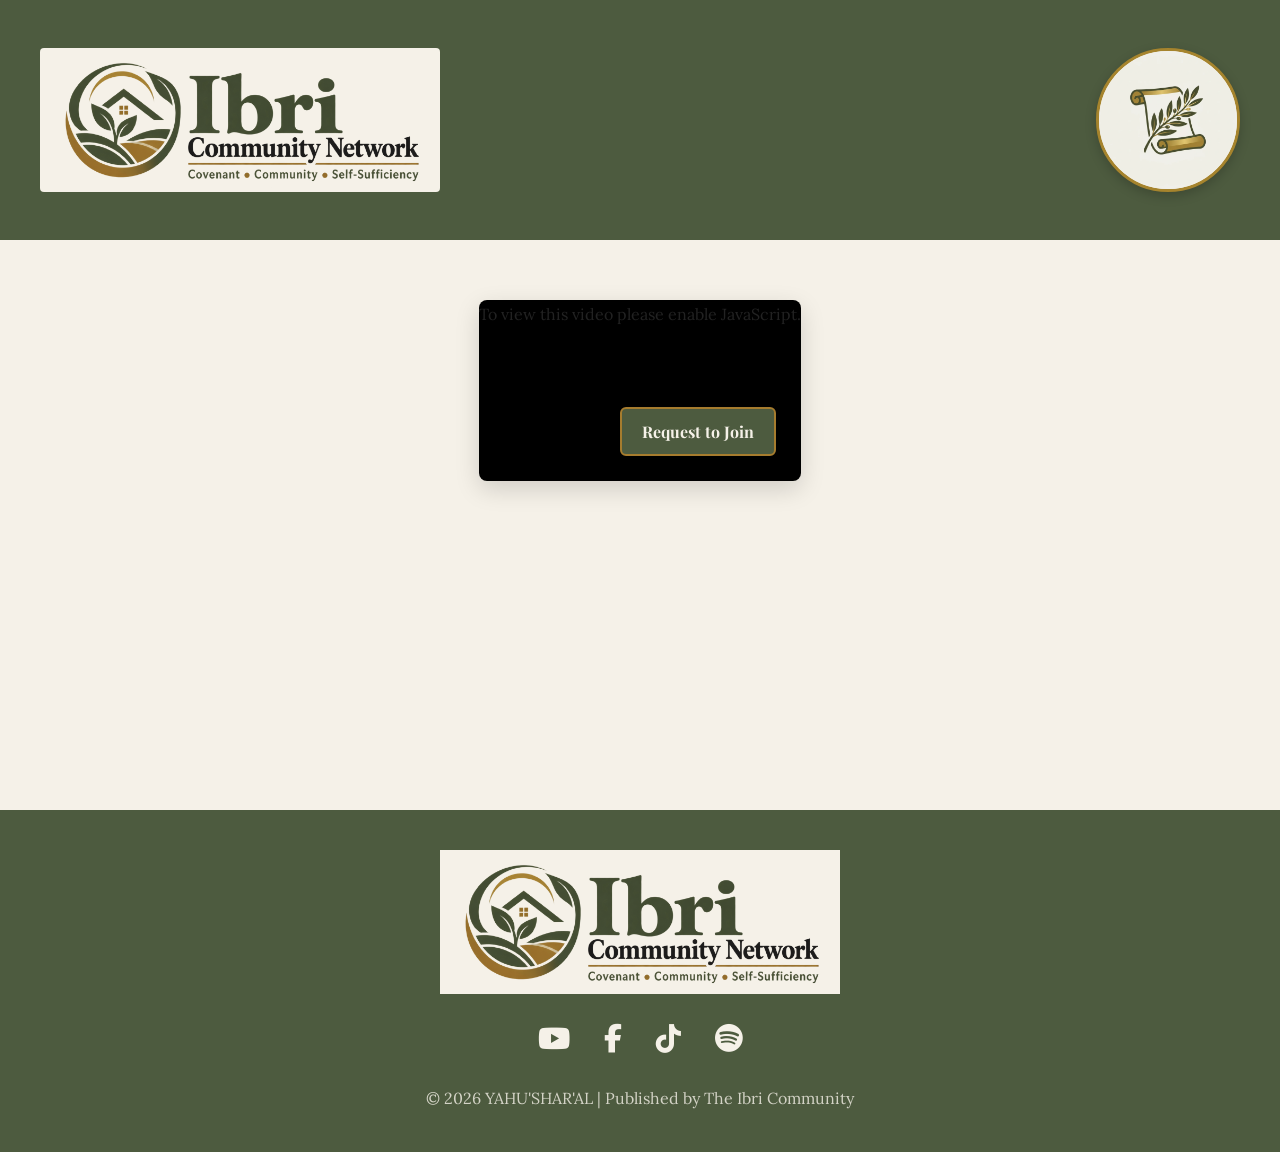
==== commit 8140365b: "Fix player height collapse on offline status" ====
--- a/live/index.html
+++ b/live/index.html
@@ -23,7 +23,7 @@
     <script defer src="https://analytics.ibricommunity.org/script.js" data-website-id="1b658e9d-6058-48a4-956b-c53b0ac47988"></script>
 
     <style>
-        /* Only Player-Specific Styling */
+        /* Player-Specific Styling */
         .player-wrapper {
             max-width: 1000px;
             margin: 60px auto;
@@ -36,9 +36,13 @@
             border-radius: 8px;
             box-shadow: 0px 8px 24px rgba(0,0,0,0.15);
             overflow: hidden;
+            width: 100%;
+            /* This forces the player to stay open even when the stream is offline */
+            aspect-ratio: 16 / 9; 
         }
         .video-js {
             width: 100%;
+            height: 100%;
         }
         .vjs-error-display {
             display: none !important;
@@ -106,7 +110,7 @@
     <!-- LIVE BROADCAST PLAYER -->
     <main class="player-wrapper">
         <div class="video-container">
-            <video-js id="ibricommunity-player" class="video-js vjs-big-play-centered" controls preload="auto" data-setup='{"fluid": true}'>
+            <video-js id="ibricommunity-player" class="video-js vjs-big-play-centered" controls preload="auto" data-setup='{"fluid": false}'>
                 <source src="https://stream.ibricommunity.org/hls/test.m3u8" type="application/x-mpegURL">
                 <p class="vjs-no-js">To view this video please enable JavaScript.</p>
             </video-js>
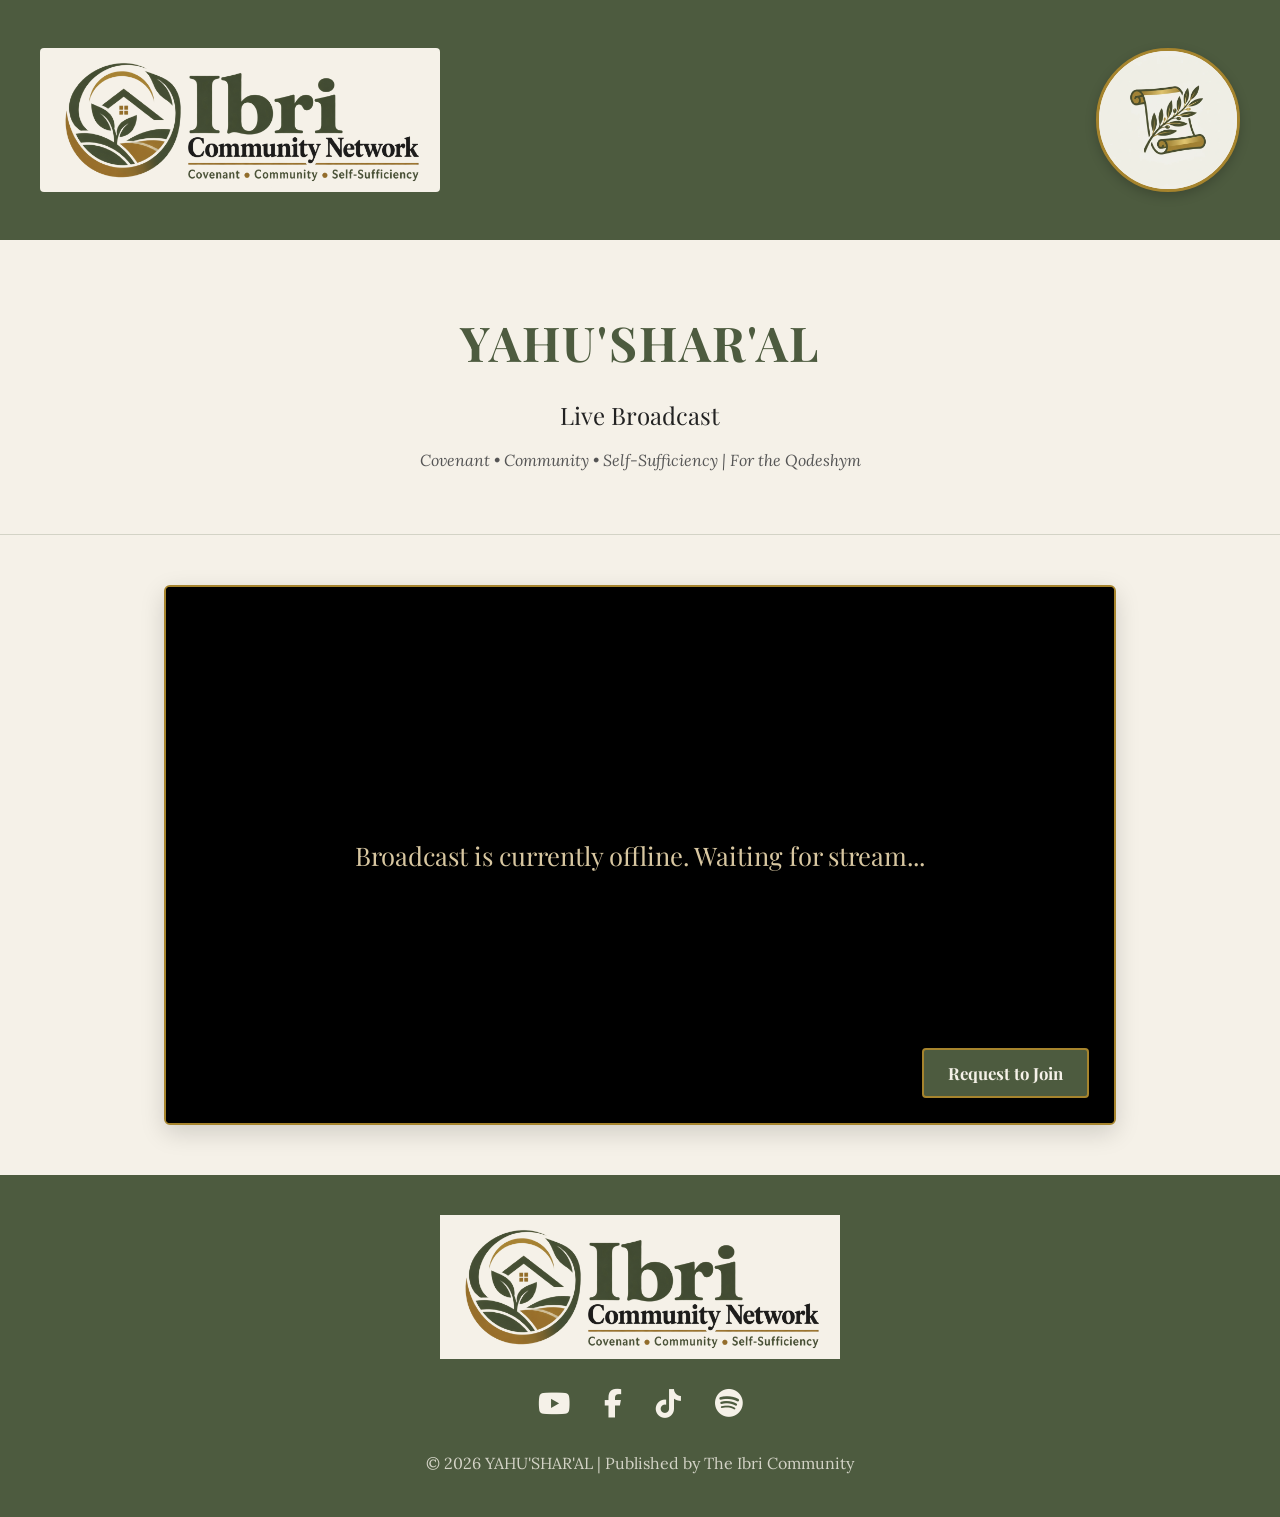
==== commit a7b05b65: "Use feed-container flex layout from style.css and fix player dimensions" ====
--- a/live/index.html
+++ b/live/index.html
@@ -3,99 +3,107 @@
 <head>
     <meta charset="UTF-8">
     <meta name="viewport" content="width=device-width, initial-scale=1.0">
-    <title>YAHU'SHAR'AL | Live Broadcast</title>
-    
+    <title>YAHU'SHAR'AL | The Qodeshym - Live Broadcast</title>
     <!-- Google Fonts -->
     <link rel="preconnect" href="https://fonts.googleapis.com">
     <link rel="preconnect" href="https://fonts.gstatic.com" crossorigin>
     <link href="https://fonts.googleapis.com/css2?family=Lora:ital,wght@0,400;0,700;1,400&family=Playfair+Display:wght@400;700&display=swap" rel="stylesheet">
-    
     <!-- FontAwesome for Social Icons -->
     <link rel="stylesheet" href="https://cdnjs.cloudflare.com/ajax/libs/font-awesome/6.4.0/css/all.min.css">
-    
-    <!-- EXACT HOMEPAGE STYLESHEET -->
+    <!-- Exact Homepage Stylesheet -->
     <link rel="stylesheet" href="/css/style.css">
-    
     <!-- Video.js CSS -->
     <link href="https://vjs.zencdn.net/8.6.1/video-js.css" rel="stylesheet" />
-
     <!-- Umami Analytics -->
     <script defer src="https://analytics.ibricommunity.org/script.js" data-website-id="1b658e9d-6058-48a4-956b-c53b0ac47988"></script>
 
     <style>
-        /* Player-Specific Styling */
-        .player-wrapper {
+        /* Override feed-container max-width slightly for a wider 16:9 broadcast player while keeping flex: 1 and width: 100% */
+        .live-main-container {
             max-width: 1000px;
-            margin: 60px auto;
-            padding: 0 20px;
-            min-height: 50vh;
-        }
+        }
+
         .video-container {
             position: relative;
-            background: #000;
-            border-radius: 8px;
-            box-shadow: 0px 8px 24px rgba(0,0,0,0.15);
+            width: 100%;
+            height: 540px;
+            background-color: #000000;
+            border: 2px solid var(--brand-gold);
+            border-radius: 6px;
+            box-shadow: 0 8px 24px rgba(0, 0, 0, 0.15);
             overflow: hidden;
-            width: 100%;
-            /* This forces the player to stay open even when the stream is offline */
-            aspect-ratio: 16 / 9; 
-        }
+        }
+
         .video-js {
-            width: 100%;
-            height: 100%;
-        }
+            width: 100% !important;
+            height: 100% !important;
+        }
+
         .vjs-error-display {
             display: none !important;
         }
+
         .custom-offline-overlay {
             position: absolute;
-            top: 0; left: 0; right: 0; bottom: 0;
+            top: 0;
+            left: 0;
+            right: 0;
+            bottom: 0;
             display: flex;
             align-items: center;
             justify-content: center;
-            background: #000;
+            background-color: #000000;
             color: #D8C7A1;
-            font-family: 'Playfair Display', serif;
+            font-family: var(--font-heading);
             font-size: 1.6rem;
+            text-align: center;
+            padding: 20px;
             z-index: 10;
         }
+
         #join-request-btn {
             position: absolute;
             bottom: 25px;
             right: 25px;
             z-index: 99;
-            background-color: #4D5B3F;
-            color: #F5F1E8;
-            padding: 12px 20px;
-            border: 2px solid #A67C2E;
-            border-radius: 6px;
+            background-color: var(--brand-green);
+            color: var(--bg-bone);
+            padding: 12px 24px;
+            border: 2px solid var(--brand-gold);
+            border-radius: 4px;
             cursor: pointer;
-            font-family: 'Playfair Display', serif;
-            font-weight: bold;
-            font-size: 1rem;
-            box-shadow: 0 4px 12px rgba(0,0,0,0.3);
-            transition: background-color 0.2s ease;
-        }
+            font-family: var(--font-heading);
+            font-weight: 700;
+            font-size: 1.05rem;
+            box-shadow: 0 4px 12px rgba(0, 0, 0, 0.4);
+            transition: all 0.25s ease;
+        }
+
         #join-request-btn:hover {
-            background-color: #3b4630;
-        }
+            background-color: var(--brand-gold);
+            color: var(--bg-bone);
+            border-color: var(--bg-bone);
+        }
+
         #vdo-container {
             display: none;
             width: 100%;
-            height: 500px;
-            margin-top: 20px;
-            border-radius: 8px;
+            height: 540px;
+            margin-top: 24px;
+            border: 2px solid var(--brand-gold);
+            border-radius: 6px;
             overflow: hidden;
-            box-shadow: 0px 8px 24px rgba(0,0,0,0.15);
+            background-color: #000000;
+            box-shadow: 0 8px 24px rgba(0, 0, 0, 0.15);
         }
     </style>
 </head>
 <body>
 
-    <!-- EXACT HOMEPAGE HEADER -->
+    <!-- Header (Dual Logos) -->
     <header>
         <div class="header-container">
-            <a href="/" class="logo-left">
+            <a href="/index.html" class="logo-left">
                 <img src="/images/ibri-community-network-primary-logo.png" alt="YAHU'SHAR'AL Logo">
             </a>
             
@@ -107,21 +115,33 @@
         </div>
     </header>
 
-    <!-- LIVE BROADCAST PLAYER -->
-    <main class="player-wrapper">
+    <!-- Hero Section -->
+    <section class="hero">
+        <div class="hero-content">
+            <h2>YAHU'SHAR'AL</h2>
+            <h3>Live Broadcast</h3>
+            <p class="tagline">Covenant • Community • Self-Sufficiency | For the Qodeshym</p>
+        </div>
+    </section>
+
+    <!-- Live Broadcast Player Feed -->
+    <main class="feed-container live-main-container">
         <div class="video-container">
-            <video-js id="ibricommunity-player" class="video-js vjs-big-play-centered" controls preload="auto" data-setup='{"fluid": false}'>
+            <video-js id="ibricommunity-player" class="video-js vjs-big-play-centered" controls preload="auto">
                 <source src="https://stream.ibricommunity.org/hls/test.m3u8" type="application/x-mpegURL">
-                <p class="vjs-no-js">To view this video please enable JavaScript.</p>
             </video-js>
             
+            <div id="offline-msg" class="custom-offline-overlay">
+                Broadcast is currently offline. Waiting for stream...
+            </div>
+
             <button id="join-request-btn">Request to Join</button>
         </div>
         
         <div id="vdo-container"></div>
     </main>
 
-    <!-- EXACT HOMEPAGE FOOTER -->
+    <!-- Footer -->
     <footer>
         <div class="footer-content">
             <div class="footer-logo-img-container">
@@ -137,18 +157,24 @@
         </div>
     </footer>
 
-    <!-- Scripts -->
-    <script src="/js/app.js"></script>
+    <!-- Video.js Script -->
     <script src="https://vjs.zencdn.net/8.6.1/video.min.js"></script>
-    
     <script>
-        var player = videojs('ibricommunity-player', { liveui: true });
+        var player = videojs('ibricommunity-player', {
+            liveui: true,
+            fluid: false,
+            errorDisplay: false
+        });
+
+        var offlineMsg = document.getElementById('offline-msg');
+
+        // Hide offline overlay automatically as soon as stream begins playing
+        player.on('playing', function() {
+            offlineMsg.style.display = 'none';
+        });
 
         player.on('error', function() {
-            var overlay = document.createElement('div');
-            overlay.className = 'custom-offline-overlay';
-            overlay.innerHTML = 'Broadcast is currently offline. Waiting for stream...';
-            player.el().appendChild(overlay);
+            offlineMsg.style.display = 'flex';
         });
 
         const joinBtn = document.getElementById('join-request-btn');
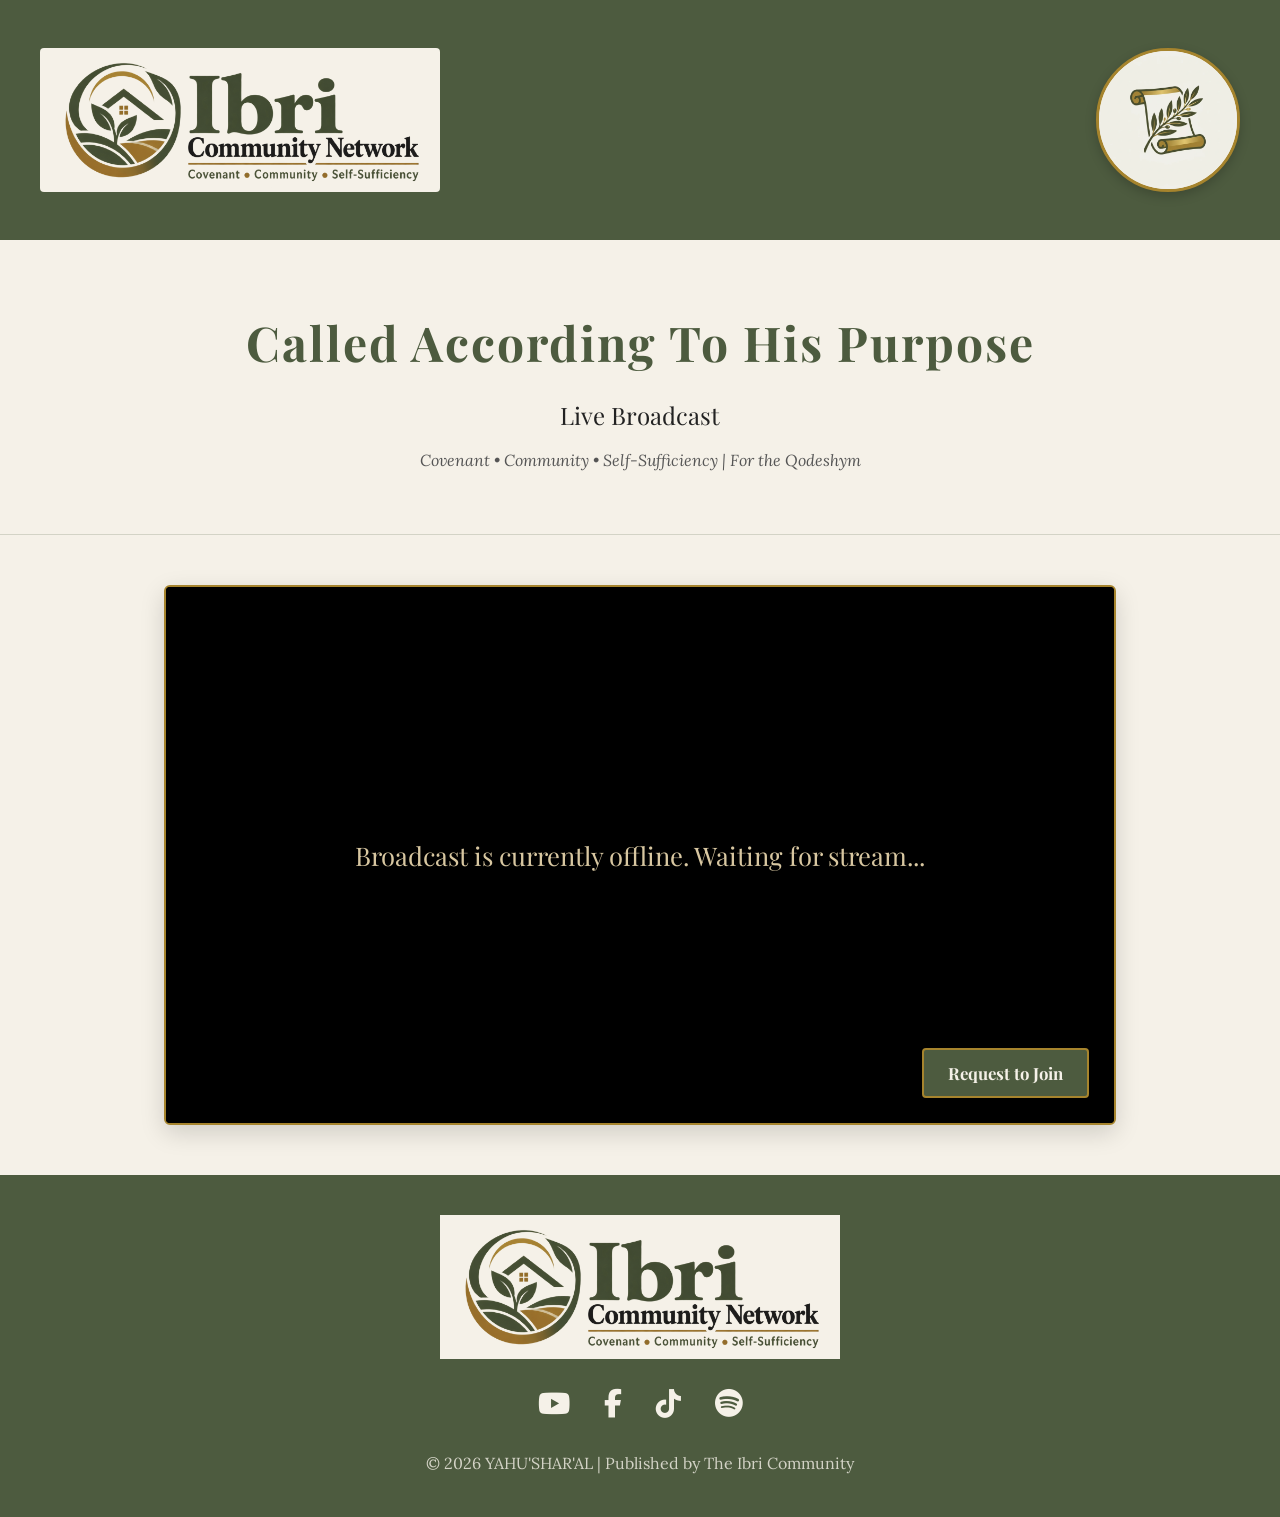
==== commit 41197300: "Update live page hero heading to Called According To His Purpose" ====
--- a/live/index.html
+++ b/live/index.html
@@ -3,7 +3,7 @@
 <head>
     <meta charset="UTF-8">
     <meta name="viewport" content="width=device-width, initial-scale=1.0">
-    <title>YAHU'SHAR'AL | The Qodeshym - Live Broadcast</title>
+    <title>Called According To His Purpose | Live Broadcast</title>
     <!-- Google Fonts -->
     <link rel="preconnect" href="https://fonts.googleapis.com">
     <link rel="preconnect" href="https://fonts.gstatic.com" crossorigin>
@@ -118,7 +118,7 @@
     <!-- Hero Section -->
     <section class="hero">
         <div class="hero-content">
-            <h2>YAHU'SHAR'AL</h2>
+            <h2>Called According To His Purpose</h2>
             <h3>Live Broadcast</h3>
             <p class="tagline">Covenant • Community • Self-Sufficiency | For the Qodeshym</p>
         </div>
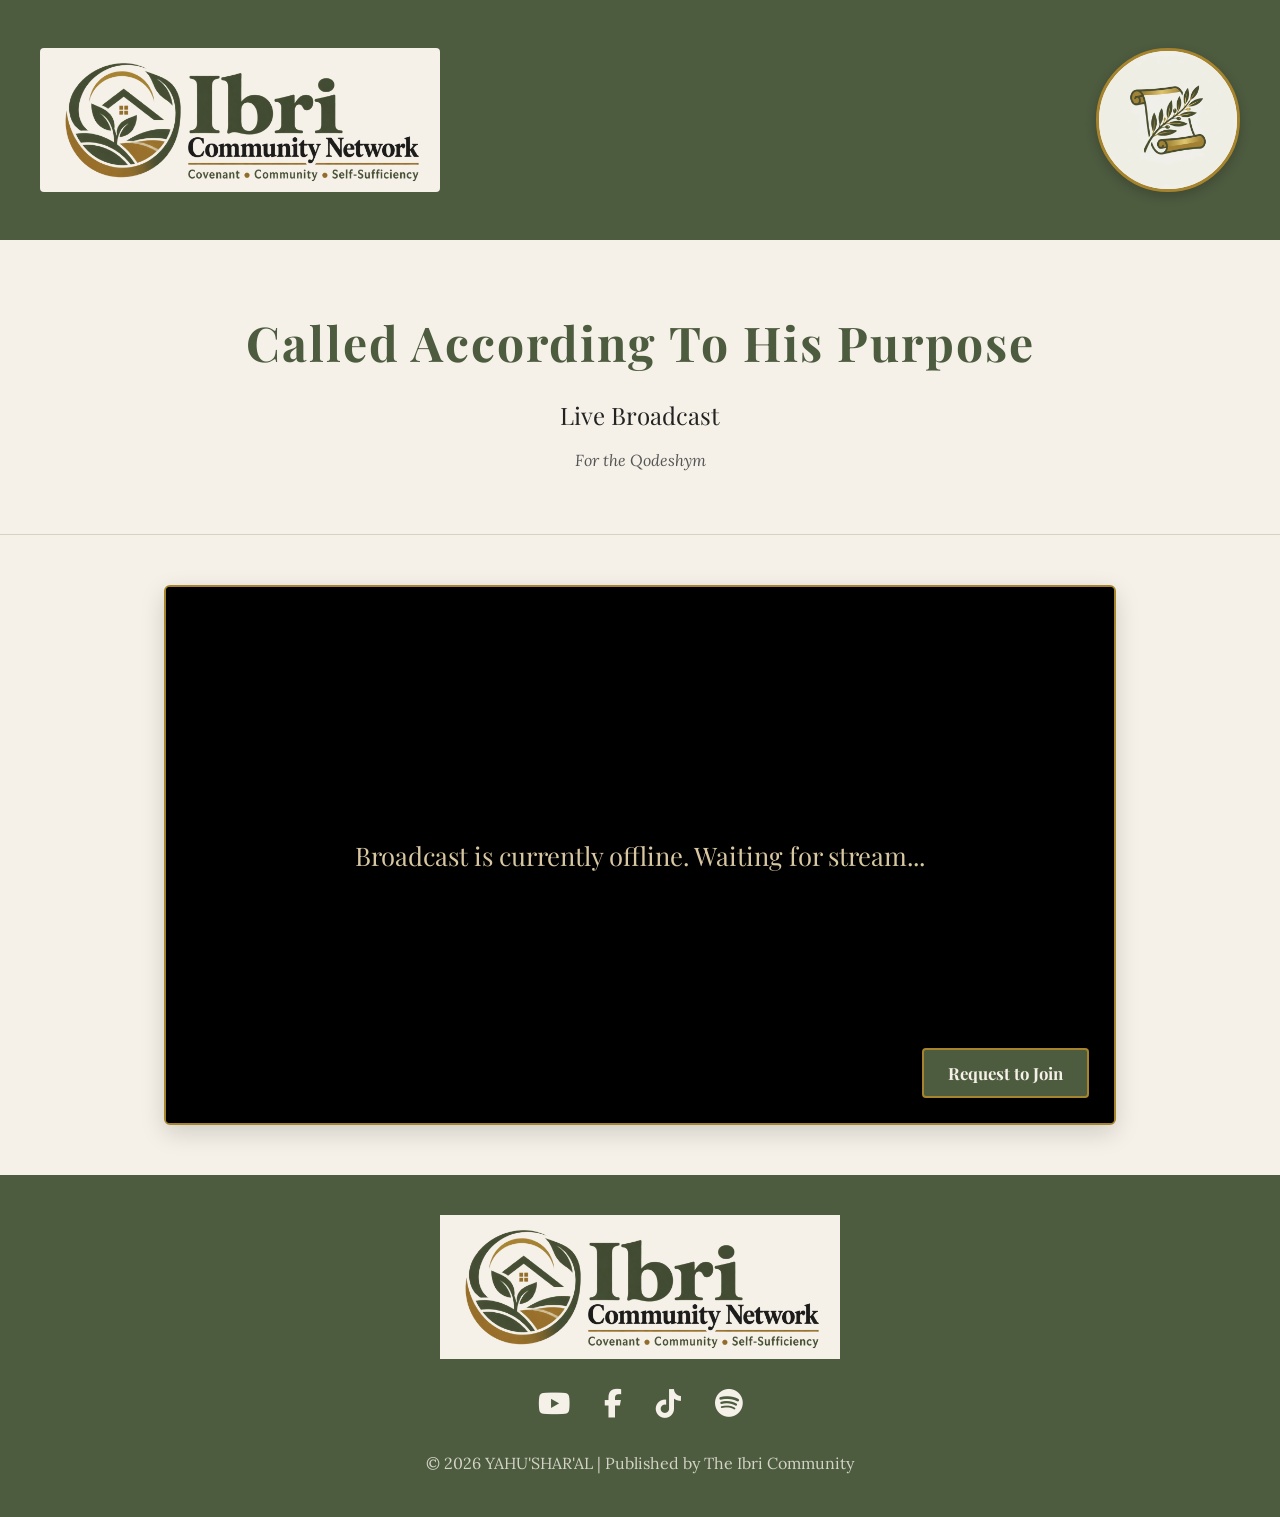
==== commit 7c7a81e8: "Trim tagline to only show For the Qodeshym" ====
--- a/live/index.html
+++ b/live/index.html
@@ -120,7 +120,7 @@
         <div class="hero-content">
             <h2>Called According To His Purpose</h2>
             <h3>Live Broadcast</h3>
-            <p class="tagline">Covenant • Community • Self-Sufficiency | For the Qodeshym</p>
+            <p class="tagline">For the Qodeshym</p>
         </div>
     </section>
 
